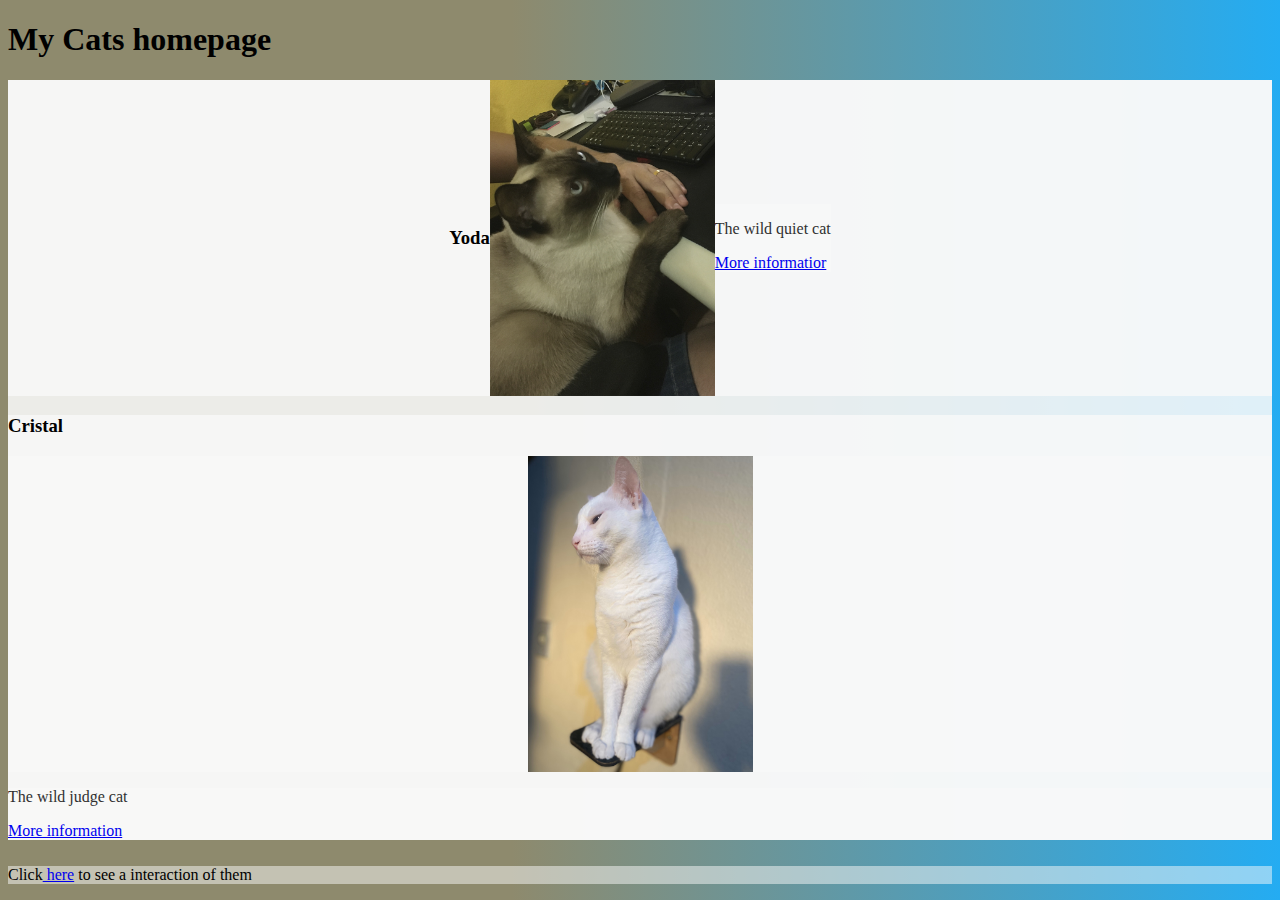
==== index.html @ 47aea444 "Initial commit" ====
<!DOCTYPE html>

<html lang="en">

    <head>
        <meta charset="utf-8">
        <meta name="viewport" content="width=device-width, initial-scale=1">
        <link href="styles.css" rel="stylesheet">
        <link href="https://cdn.jsdelivr.net/npm/bootstrap@5.2.3/dist/css/bootstrap.min.css" rel="stylesheet"
            integrity="sha384-rbsA2VBKQhggwzxH7pPCaAqO46MgnOM80zW1RWuH61DGLwZJEdK2Kadq2F9CUG65" crossorigin="anonymous">
        <script src="https://cdn.jsdelivr.net/npm/bootstrap@5.2.3/dist/js/bootstrap.bundle.min.js"
            integrity="sha384-kenU1KFdBIe4zVF0s0G1M5b4hcpxyD9F7jL+jjXkk+Q2h455rYXK/7HAuoJl+0I4"
            crossorigin="anonymous"></script>
        <link href="styles.css" rel="stylesheet">
        <link rel="stylesheet" href="https://cdn.jsdelivr.net/npm/bootstrap@4.5.3/dist/css/bootstrap.min.css"
            integrity="sha384-TX8t27EcRE3e/ihU7zmQxVncDAy5uIKz4rEkgIXeMed4M0jlfIDPvg6uqKI2xXr2" crossorigin="anonymous">
        <script src="https://code.jquery.com/jquery-3.5.1.slim.min.js"
            integrity="sha384-DfXdz2htPH0lsSSs5nCTpuj/zy4C+OGpamoFVy38MVBnE+IbbVYUew+OrCXaRkfj"
            crossorigin="anonymous"></script>
        <script src="https://cdn.jsdelivr.net/npm/bootstrap@4.5.3/dist/js/bootstrap.bundle.min.js"
            integrity="sha384-ho+j7jyWK8fNQe+A12Hb8AhRq26LrZ/JpcUGGOn+Y7RsweNrtN/tE3MoK7ZeZDyx"
            crossorigin="anonymous"></script>
            <script>
                window.onload = function() {
                    alert("Careful! Cuteness Alert!!!");
                }
            </script>
        <title>My Cats</title>
    </head>

    <body class="body-home">
        <h1 class="display-2 text-center text-primary">My Cats homepage</h1>
        <div class="album py-5 bg-body-tertiary text-center justify-content-center">
            <div class="container">
                <div class="row row-cols-1 row-cols-sm-2 row-cols-md-2 g-2">
                    <div class="col">
                        <div class="image-container card shadow-sm">
                            <h3 class="display-5 text-center text-primary">Yoda</h3>
                            <div class="image-container">
                                <img width="225" height="100%" role="img" preserveAspectRatio="xMidYMid slice"
                                    focusable="false" src="yoda.jpg" alt="the beautiful cat yoda">
                            </div>
                            <div class="card-body">
                                <p>The wild quiet cat</p>
                                <a href="yoda.html"> More informatior</a>
                            </div>
                        </div>
                    </div>
                    <div class="col">
                        <div class="card shadow-sm">
                            <h3 class="display-5 text-center text-primary">Cristal</h3>
                            <div class="image-container"><img width="225" height="100%" role="img"
                                    preserveAspectRatio="xMidYMid slice" focusable="false" src="cristal.jpg"
                                    alt="the beautiful cat yoda"></div>
                            <div class="card-body">
                                <p class="card-text">The wild judge cat</p>
                                <a href="cristal.html">More information</a>
                            </div>
                        </div>
                    </div>
                </div>
            </div>
        </div>
        <div id="button" class="d-flex justify-content-center">
            <span >Click<a href="interaction.html"> here</a> to see a interaction of them<span>
        </div>

    </body>

</html>
---- styles.css ----
.body-yoda {
    background-color: #8e8a6d;
}

.image-container {
    display: flex;
    justify-content: center;
    align-items: center;
}

.body-cristal {
    background-color: #24ACF2;
}

.body-home {
    background: linear-gradient(to right, #8e8a6d 40%,  #24ACF2 );
}

div p {
    color: #313131;
}

div {
    background-color: rgba(250,250,250,0.5)
}

#button {
    margin-top: 2%;
}

video[controls] {
    box-shadow: 0 0 10px gray;
}
---- styles.css ----
.body-yoda {
    background-color: #8e8a6d;
}

.image-container {
    display: flex;
    justify-content: center;
    align-items: center;
}

.body-cristal {
    background-color: #24ACF2;
}

.body-home {
    background: linear-gradient(to right, #8e8a6d 40%,  #24ACF2 );
}

div p {
    color: #313131;
}

div {
    background-color: rgba(250,250,250,0.5)
}

#button {
    margin-top: 2%;
}

video[controls] {
    box-shadow: 0 0 10px gray;
}
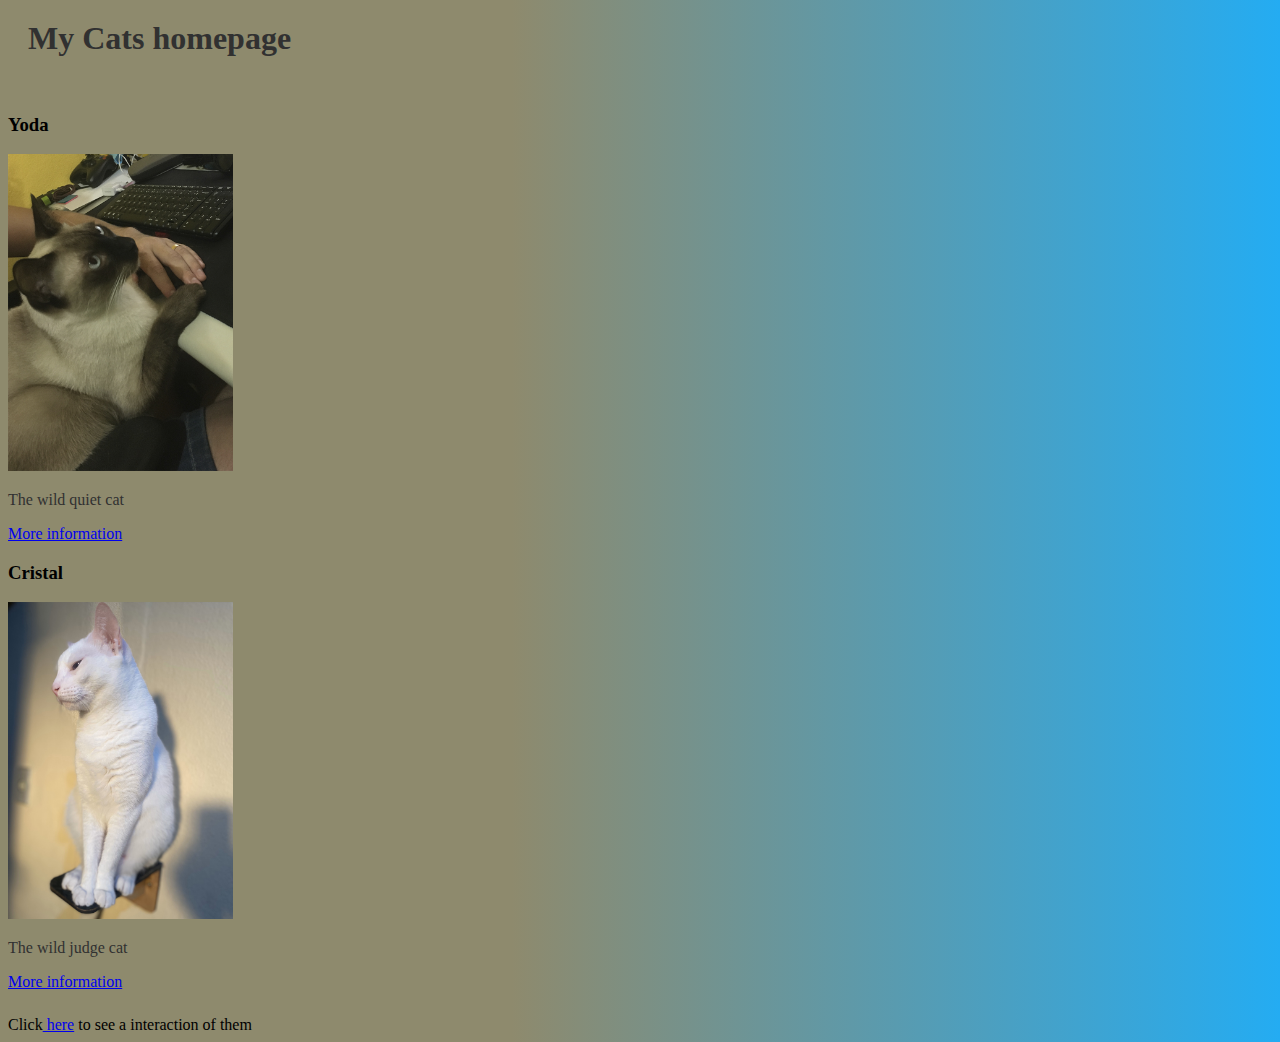
==== commit 98f36e80: "deploy" ====
--- a/index.html
+++ b/index.html
@@ -20,17 +20,19 @@
         <script src="https://cdn.jsdelivr.net/npm/bootstrap@4.5.3/dist/js/bootstrap.bundle.min.js"
             integrity="sha384-ho+j7jyWK8fNQe+A12Hb8AhRq26LrZ/JpcUGGOn+Y7RsweNrtN/tE3MoK7ZeZDyx"
             crossorigin="anonymous"></script>
-            <script>
+            <!-- <script>
                 window.onload = function() {
                     alert("Careful! Cuteness Alert!!!");
                 }
-            </script>
+            </script> -->
         <title>My Cats</title>
     </head>
 
     <body class="body-home">
-        <h1 class="display-2 text-center text-primary">My Cats homepage</h1>
-        <div class="album py-5 bg-body-tertiary text-center justify-content-center">
+        
+        <h1 class="text-title display-2 text-center ">My Cats homepage</h1>
+        <br>
+        <div class="   text-center justify-content-center">
             <div class="container">
                 <div class="row row-cols-1 row-cols-sm-2 row-cols-md-2 g-2">
                     <div class="col">
@@ -42,7 +44,7 @@
                             </div>
                             <div class="card-body">
                                 <p>The wild quiet cat</p>
-                                <a href="yoda.html"> More informatior</a>
+                                <a href="yoda.html"> More information</a>
                             </div>
                         </div>
                     </div>
--- a/styles.css
+++ b/styles.css
@@ -1,14 +1,19 @@
-
+.text-title{
+    color: #313131;
+    font-size: 2em;
+    font-weight: bold;
+    margin: 20px;
+}
 
 .body-yoda {
     background-color: #8e8a6d;
 }
 
-.image-container {
+/* .image-container {
     display: flex;
     justify-content: center;
     align-items: center;
-}
+} */
 
 .body-cristal {
     background-color: #24ACF2;
@@ -22,9 +27,7 @@
     color: #313131;
 }
 
-div {
-    background-color: rgba(250,250,250,0.5)
-}
+
 
 #button {
     margin-top: 2%;
--- a/styles.css
+++ b/styles.css
@@ -1,14 +1,19 @@
-
+.text-title{
+    color: #313131;
+    font-size: 2em;
+    font-weight: bold;
+    margin: 20px;
+}
 
 .body-yoda {
     background-color: #8e8a6d;
 }
 
-.image-container {
+/* .image-container {
     display: flex;
     justify-content: center;
     align-items: center;
-}
+} */
 
 .body-cristal {
     background-color: #24ACF2;
@@ -22,9 +27,7 @@
     color: #313131;
 }
 
-div {
-    background-color: rgba(250,250,250,0.5)
-}
+
 
 #button {
     margin-top: 2%;
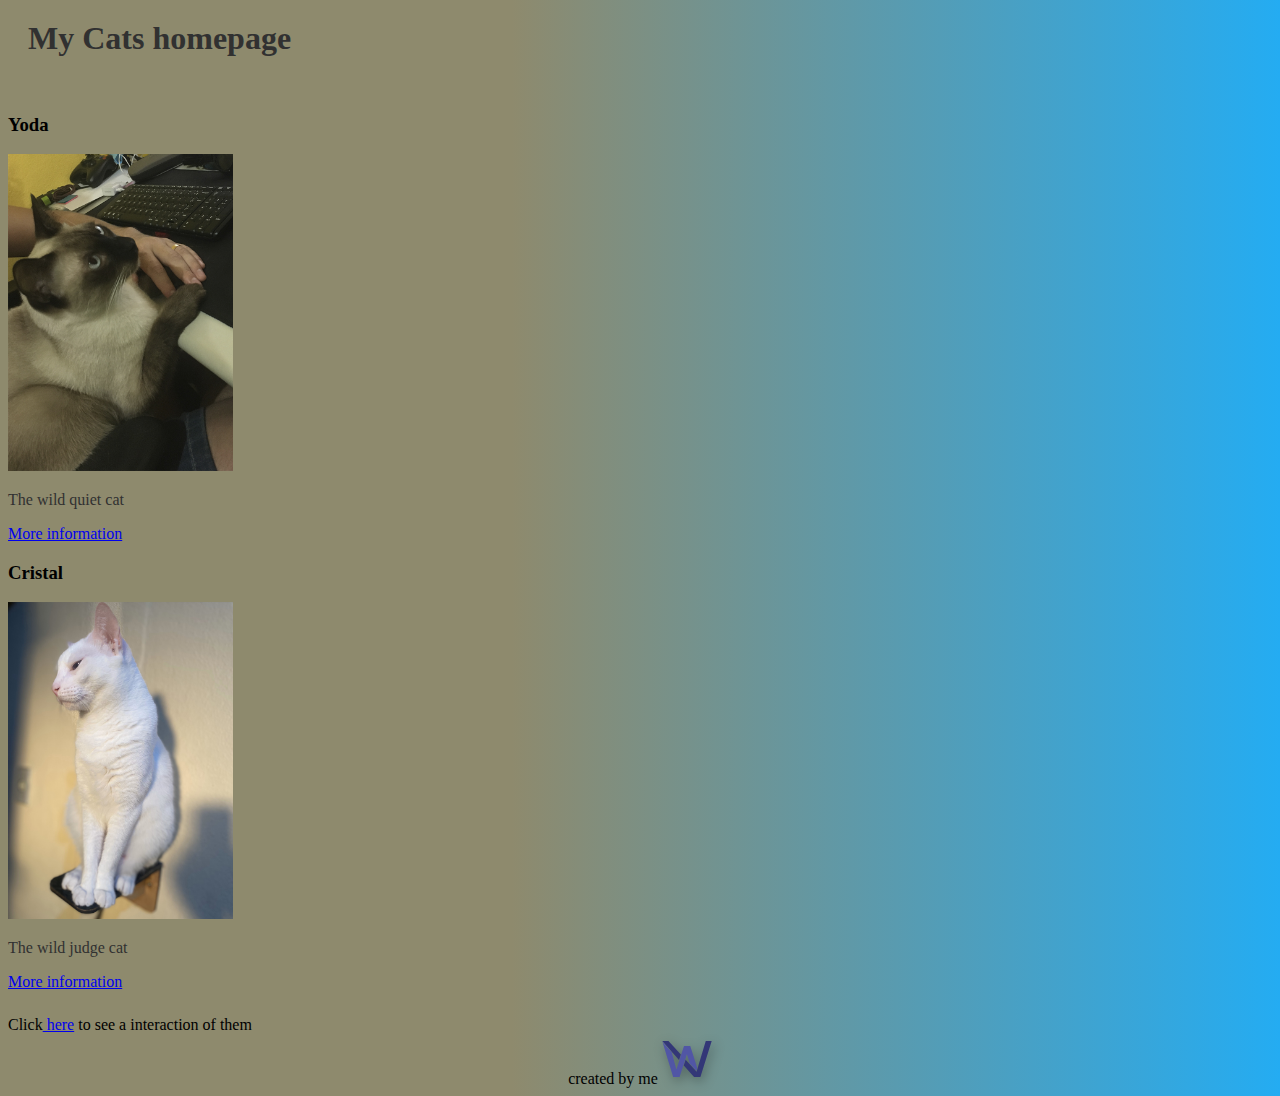
==== commit aef30397: "deploy" ====
--- a/index.html
+++ b/index.html
@@ -66,7 +66,12 @@
         <div id="button" class="d-flex justify-content-center">
             <span >Click<a href="interaction.html"> here</a> to see a interaction of them<span>
         </div>
-
+        <div class="center-div">
+            <span>created by me <a href="https://www.wanderson37.dev" target="_blank">
+        <img class="logosvg" src="logow37.svg" />
+      </a>
+    </span></div>
     </body>
+    
 
 </html>
--- a/styles.css
+++ b/styles.css
@@ -9,11 +9,7 @@
     background-color: #8e8a6d;
 }
 
-/* .image-container {
-    display: flex;
-    justify-content: center;
-    align-items: center;
-} */
+
 
 .body-cristal {
     background-color: #24ACF2;
@@ -25,9 +21,15 @@
 
 div p {
     color: #313131;
+    
 }
 
-
+.center-div {
+    display: flex;
+    justify-content: center;
+    align-items: center;
+    
+  }
 
 #button {
     margin-top: 2%;
@@ -36,3 +38,13 @@
 video[controls] {
     box-shadow: 0 0 10px gray;
 }
+.logosvg {
+    width: 50px;
+    height: 50px;
+    filter: drop-shadow(2px 4px 6px rgba(0, 0, 0, 0.3));
+  }
+  
+  .logosvg:hover {
+    transform: scale(1.05);
+    filter: drop-shadow(2px 4px 6px rgba(255, 255, 255, 0.1));
+  }--- a/styles.css
+++ b/styles.css
@@ -9,11 +9,7 @@
     background-color: #8e8a6d;
 }
 
-/* .image-container {
-    display: flex;
-    justify-content: center;
-    align-items: center;
-} */
+
 
 .body-cristal {
     background-color: #24ACF2;
@@ -25,9 +21,15 @@
 
 div p {
     color: #313131;
+    
 }
 
-
+.center-div {
+    display: flex;
+    justify-content: center;
+    align-items: center;
+    
+  }
 
 #button {
     margin-top: 2%;
@@ -36,3 +38,13 @@
 video[controls] {
     box-shadow: 0 0 10px gray;
 }
+.logosvg {
+    width: 50px;
+    height: 50px;
+    filter: drop-shadow(2px 4px 6px rgba(0, 0, 0, 0.3));
+  }
+  
+  .logosvg:hover {
+    transform: scale(1.05);
+    filter: drop-shadow(2px 4px 6px rgba(255, 255, 255, 0.1));
+  }